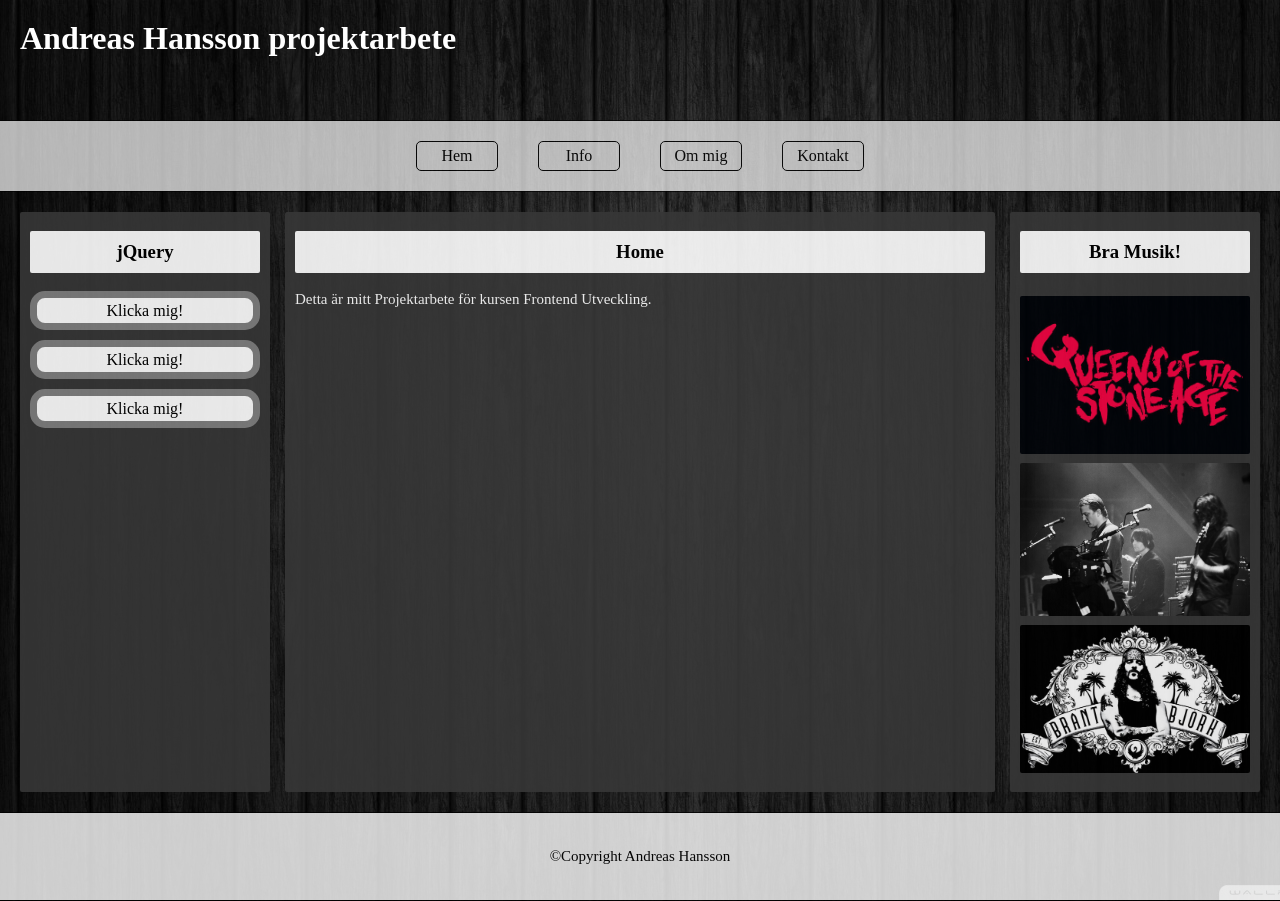
==== index.html @ 3a62918f "new" ====
<!doctype html>

<html lang="en">

	<head>

		<title>Andreas Hanssons ProjektArbete</title>
		<meta charset="utf-8" />
		<link href="style.css" rel="stylesheet" media="(min-width:321px)" />
		<link href="mobilestyle.css" rel="stylesheet" media="(max-width:320px)" />
		<script src="https://ajax.googleapis.com/ajax/libs/jquery/1.11.3/jquery.min.js"></script>
		<script type="text/javascript" src="script/script.js"></script>

	</head>

	<body>

		<header><h1>Andreas Hansson projektarbete</h1></header>

		<!-- Menyn -->
		<nav>
			
			<div><a href="index.html">Hem</a></div>
			<div><a href="info.html">Info</a></div>
			<div><a href="about.html">Om mig</a></div>
			<div><a href="contact.html">Kontakt</a></div>				
			
		</nav>


		<div class="content">

		<!-- Vänstra sectionen -->
			<section class="left">

				<h3>jQuery</h3>

				<div id="one">Klicka mig!</div>
				<div id="two">Klicka mig!</div>
				<div id="three">Klicka mig!</div>
				
			</section>

			<!-- mitten sektionen -->
			<section class="center">

				<h3>Home</h3>

				<p>
					Detta är mitt Projektarbete för kursen Frontend Utveckling.
				</p>

			</section>

			<!-- högra sektionen -->
			<section class="right">

				<h3>Bra Musik!</h3>

				<p>
					
					<img id="imgone" class="rightimg" src="img/qotsa.jpg" />
					<img id="imgtwo" class="rightimg" src="img/qotsa2.jpg" />
					<img id="imgthree" class="rightimg" src="img/brant.jpg" />

				</p>
			</section>
		</div>

		<!-- footer sektionen -->
		<footer>
			
			<p id="copy">©Copyright Andreas Hansson</p>

		</footer>
	</body>
<html>
---- style.css ----
body {

	margin: 0px;
	background-image: url(img/wood.jpg);

}

header {

	height: 100px;
	padding-left: 20px;
	padding-top: 20px;

}

header h1 {

	font-family: Georgia;
	margin: 0px;
	color: white;

}

/* 
Gör mina länkar svarta och inga underlinjer eller speciella färger för aktiva eller besökta länkar
 */

a:link {

	color: black;
	text-decoration: none;

}

a:hover {

	text-decoration: none;

}

a:active {

	color: black;
	text-decoration: none;

}

a:visited {

	color: black;
	text-decoration: none;

}

h3 {

	padding: 10px;
	background-color: white;
	border-radius: 2px;
	font-family: Georgia;
	text-align: center;
	color: black;

}

p {

	color: white;
	font-family: verdana;
	font-size: 15px;

}

footer {

	border-top: 1px solid black;
	border-bottom: 1px solid black;
	padding-top: 20px;
	padding-bottom: 20px;
	background-color: white;
	opacity: 0.8;

	display: flex;
	display: -webkit-flex;

	flex-direction: row;
	-webkit-flex-direction: row;

	justify-content: center;
	-webkit-justify-content: center;

	position: relative;

}

nav {

	border-top: 1px solid black;
	border-bottom: 1px solid black;
	background-color: white;
	opacity: 0.7;

	display: flex;
	display: -webkit-flex;

	flex-direction: row;
	-webkit-flex-direction: row;

	justify-content: center;
	-webkit-justify-content: center;

	align-items: center;
	-webkit-align-items: center;

}

	nav div {

		background-color: white;
		margin: 20px;
		padding: 5px;
		width: 70px;
		border: 1px solid black;
		border-radius: 5px;
		text-align: center;

	}

.content {

	display: flex;
	display: -webkit-flex;

	flex-direction: row;
	-webkit-flex-direction: row;

	justify-content: center;
	-webkit-justify-content: center;
	
	padding: 10px;

}

.center, .right, .left {

	margin: 10px;
	background-color: #373737;
	opacity: 0.9;
	border-radius: 2px;

}

.left, .right {

	padding-right: 10px;
	padding-left: 10px;
	width: 20%;
	text-align: center;

}

.left h3 {

	cursor: pointer;
}

.left div {

	background-color: white;
	border: 7px solid grey;
	border-radius: 15px;
	margin-bottom: 10px;
	height: 25px;
	text-align: center;
	line-height: 25px;

}

.center {

	width: 60%;
	padding-left: 10px;
	padding-right: 10px;
	margin-left: 5px;
	margin-right: 5px;

}

#copy {

	position: relative;
	color: black;

}

textarea {

	width: 200px;
	height: 120px;
	border: 1px solid black;
	padding: 5px;
	background: white;

}

input {

    border: 1px solid black; 
    padding: 5px;
    background: white;

}

.rightimg {

	width: 100%;
	border-radius: 2px;
	margin-top: 5px;

}
---- mobilestyle.css ----
body {

	margin: 0px;
	background-image: url(img/wood.jpg);

}

header {

	height: 120px;
	padding-left: 20px;
	padding-top: 20px;

}

header h1 {

	font-family: Courier;
	margin: 0px;
}

a:link {

	color: black;
	text-decoration: none;

}

a:hover {

	text-decoration: none;

}

a:active {

	color: black;
	text-decoration: none;

}

a:visited {

	color: black;
	text-decoration: none;

}

h3 {

	padding: 10px;
	background-color: white;
	border-radius: 2px;
	font-family: Georgia;
	text-align: center;
	color: black;

}

p {

	color: white;
	font-family: Symbol;
	font-size: 25px;

}

footer {

	border-top: 1px solid black;
	border-bottom: 1px solid black;
	padding-top: 20px;
	padding-bottom: 20px;
	background-color: white;
	opacity: 0.8;

	display: flex;
	display: -webkit-flex;

	flex-direction: row;
	-webkit-flex-direction: row;

	justify-content: center;
	-webkit-justify-content: center;

	position: relative;

}

nav div {

	background-color: white;
	margin: 5px;
	padding: 5px;
	width: 80%;
	border: 1px solid black;
	border-radius: 5px;
	text-align: center;

}

nav {

	border-top: 1px solid black;
	border-bottom: 1px solid black;
	background-color: white;
	opacity: 0.8;

	display: flex;
	display: -webkit-flex;

	flex-direction: column;
	-webkit-flex-direction: column;

	justify-content: space-between;
	-webkit-justify-content: space-between;

	align-items: center;
	-webkit-align-items: center;

}

.content {

	display: flex;
	flex-direction: column;
	justify-content: center;
	align-items: center;

	padding: 10px;

}

.center, .right, .left {

	margin: 10px;
	background-color: #373737;
	opacity: 0.9;
	border-radius: 2px;

}

.left {

	padding-right: 10px;
	padding-left: 10px;
	width: 100%;
	float: left;

}

	.left div {

	background-color: white;
	border: 7px solid grey;
	border-radius: 15px;
	margin-bottom: 10px;
	height: 25px;
	text-align: center;
	line-height: 25px;

}

.center {

	width: 100%;
	float: left;
	padding-left: 10px;
	padding-right: 10px;
	margin-left: 5px;
	margin-right: 5px;

}

.right {

	padding-left: 10px;
	padding-right: 10px;
	width: 100%;
	float: right;
	text-align: center;

}

#copy {

	position: relative;
}

textarea {

	width: 80%;
	height: 120px;
	border: 1px solid black;
	padding: 5px;
	background: white;

}

input {

    border: 1px solid black; 
    padding: 5px;
    background: white;
}

.rightimg {

	width: 100%;
	border-radius: 2px;
	margin-top: 5px;
}

.left h3 {

	cursor: pointer;
}
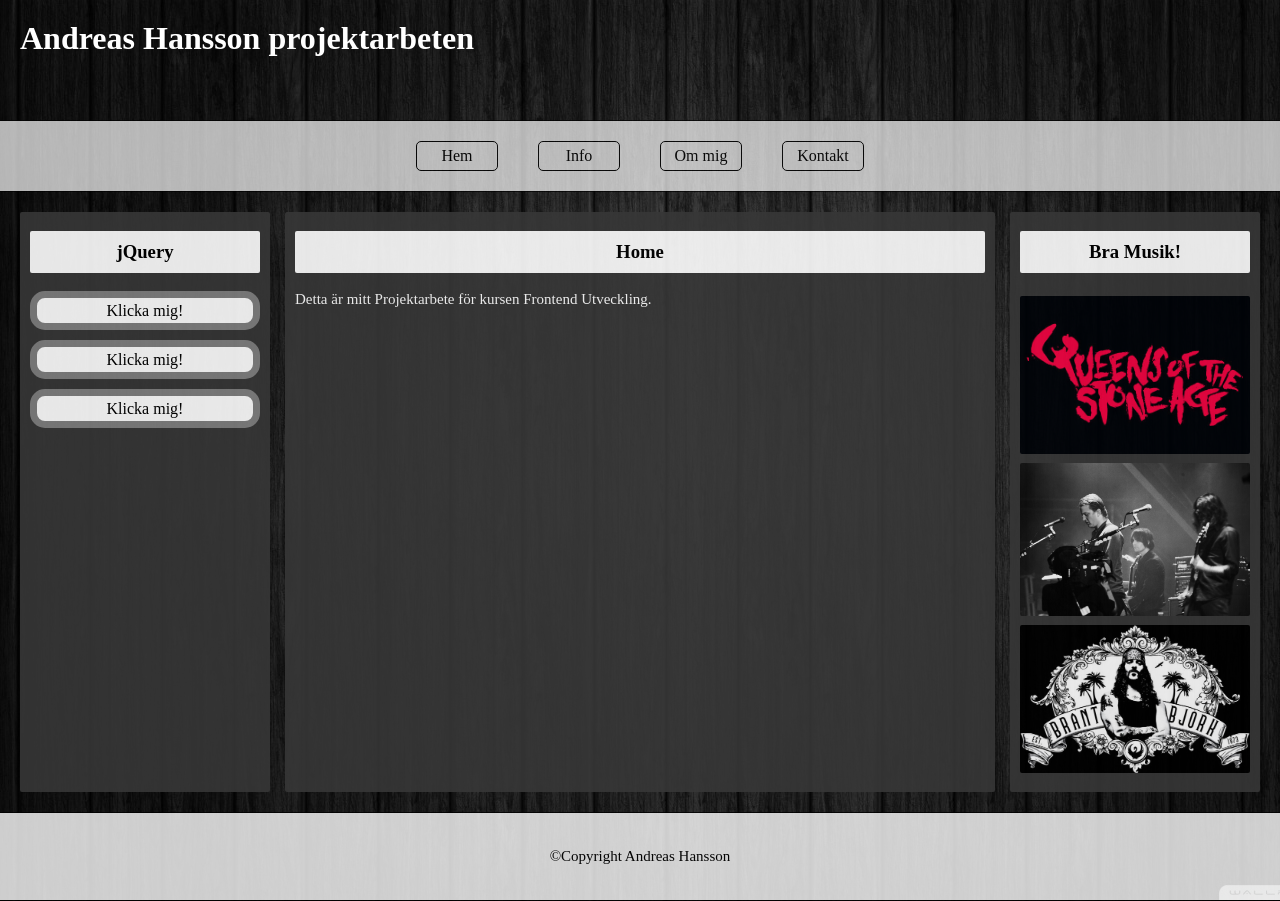
==== commit ba46028c: "h1 changed" ====
--- a/index.html
+++ b/index.html
@@ -15,7 +15,7 @@
 
 	<body>
 
-		<header><h1>Andreas Hansson projektarbete</h1></header>
+		<header><h1>Andreas Hansson projektarbeten</h1></header>
 
 		<!-- Menyn -->
 		<nav>
@@ -59,9 +59,9 @@
 
 				<p>
 					
-					<img id="imgone" class="rightimg" src="img/qotsa.jpg" />
-					<img id="imgtwo" class="rightimg" src="img/qotsa2.jpg" />
-					<img id="imgthree" class="rightimg" src="img/brant.jpg" />
+					<img id="imgone" class="rightimg" alt="music" src="img/qotsa.jpg" />
+					<img id="imgtwo" class="rightimg" alt="music" src="img/qotsa2.jpg" />
+					<img id="imgthree" class="rightimg" alt="music" src="img/brant.jpg" />
 
 				</p>
 			</section>
@@ -74,4 +74,4 @@
 
 		</footer>
 	</body>
-<html>
+</html>
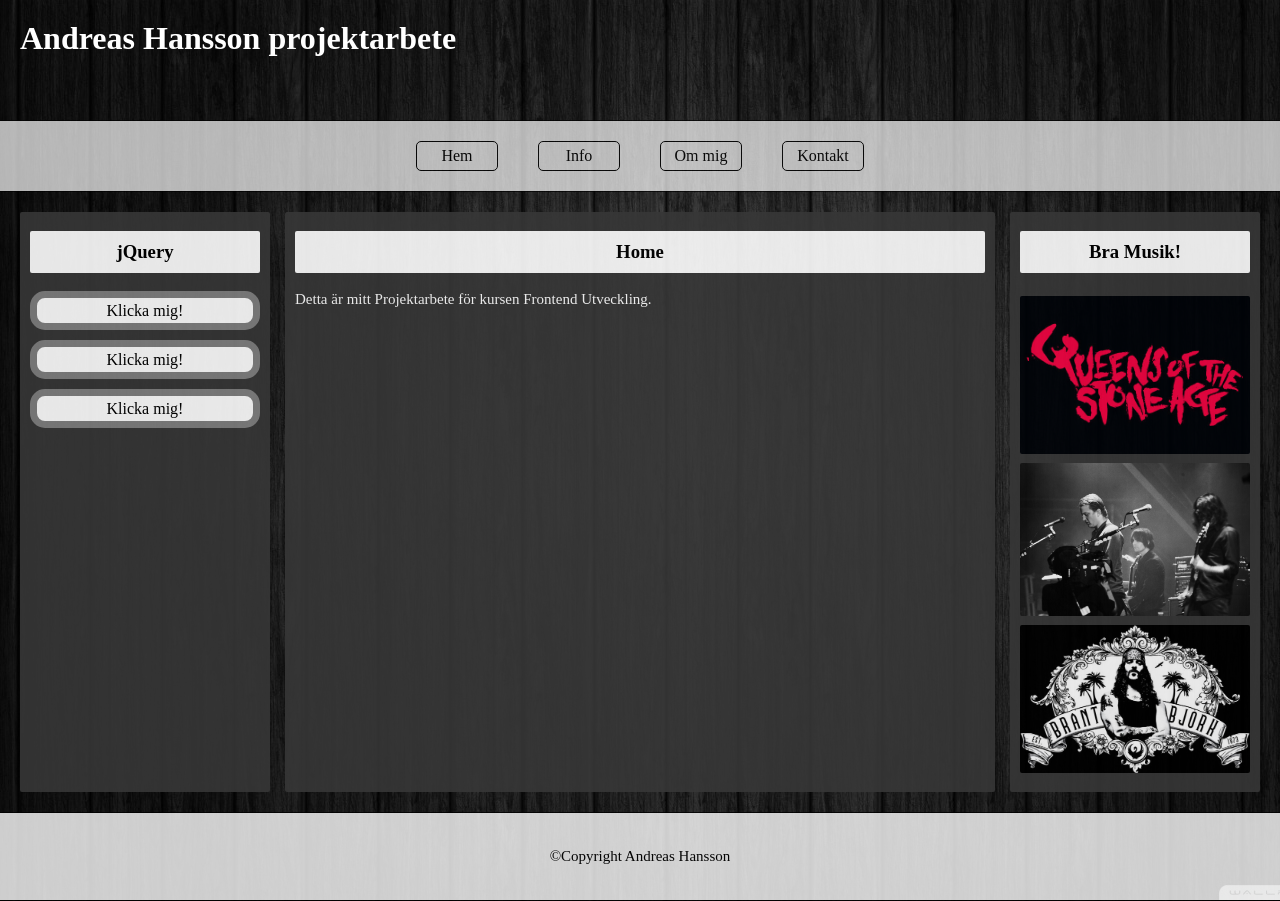
==== commit 7f9e6e91: "ändrade tillbaka h1" ====
--- a/index.html
+++ b/index.html
@@ -15,7 +15,7 @@
 
 	<body>
 
-		<header><h1>Andreas Hansson projektarbeten</h1></header>
+		<header><h1>Andreas Hansson projektarbete</h1></header>
 
 		<!-- Menyn -->
 		<nav>
